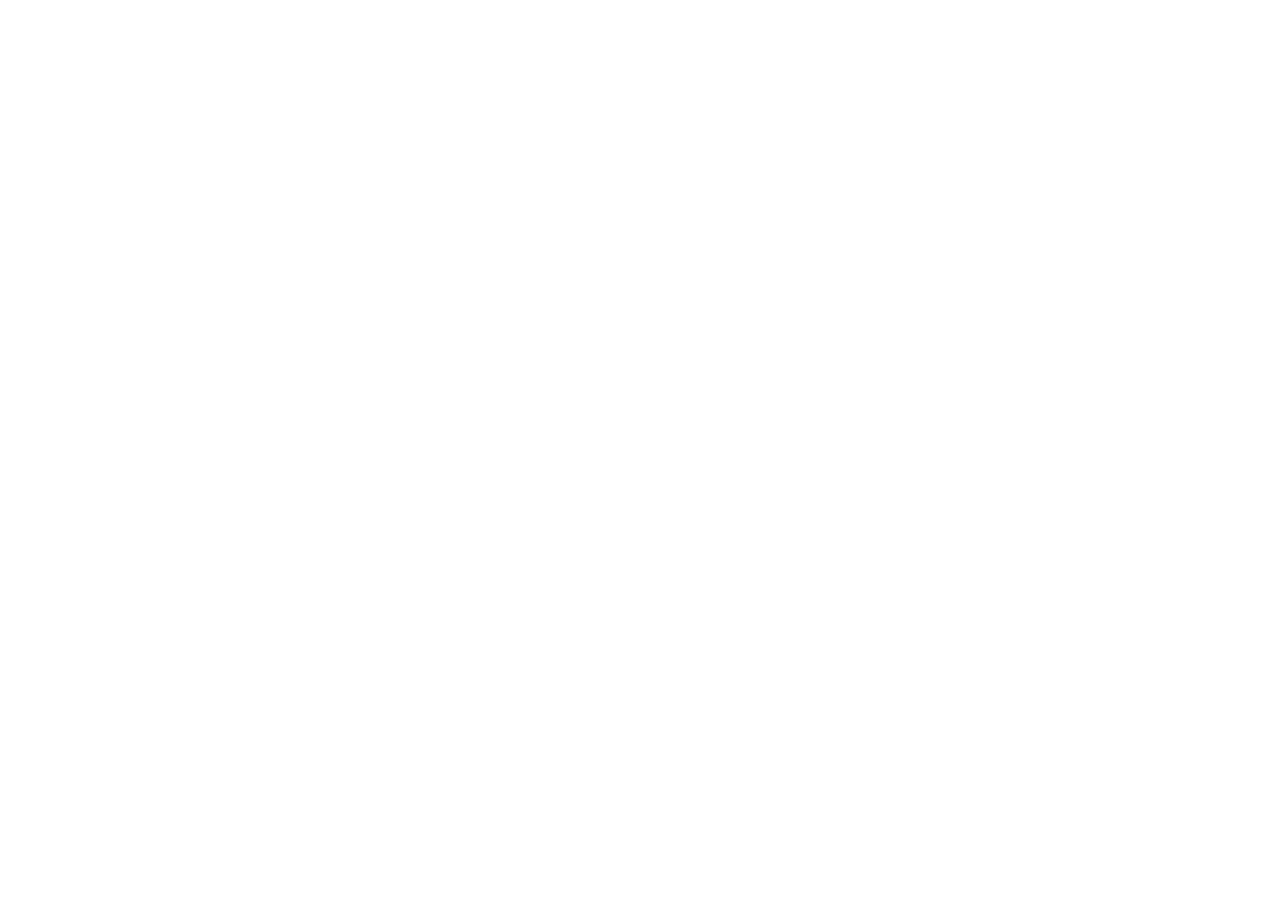
==== details.html @ 9c6e7244 "new file:   details.html" ====
<!DOCTYPE html>
<html lang="fr">
<head>
    <meta charset="UTF-8">
    <meta name="viewport" content="width=device-width, initial-scale=1.0">
    <title>cinetech</title>
</head>
<body>
    
</body>
</html>
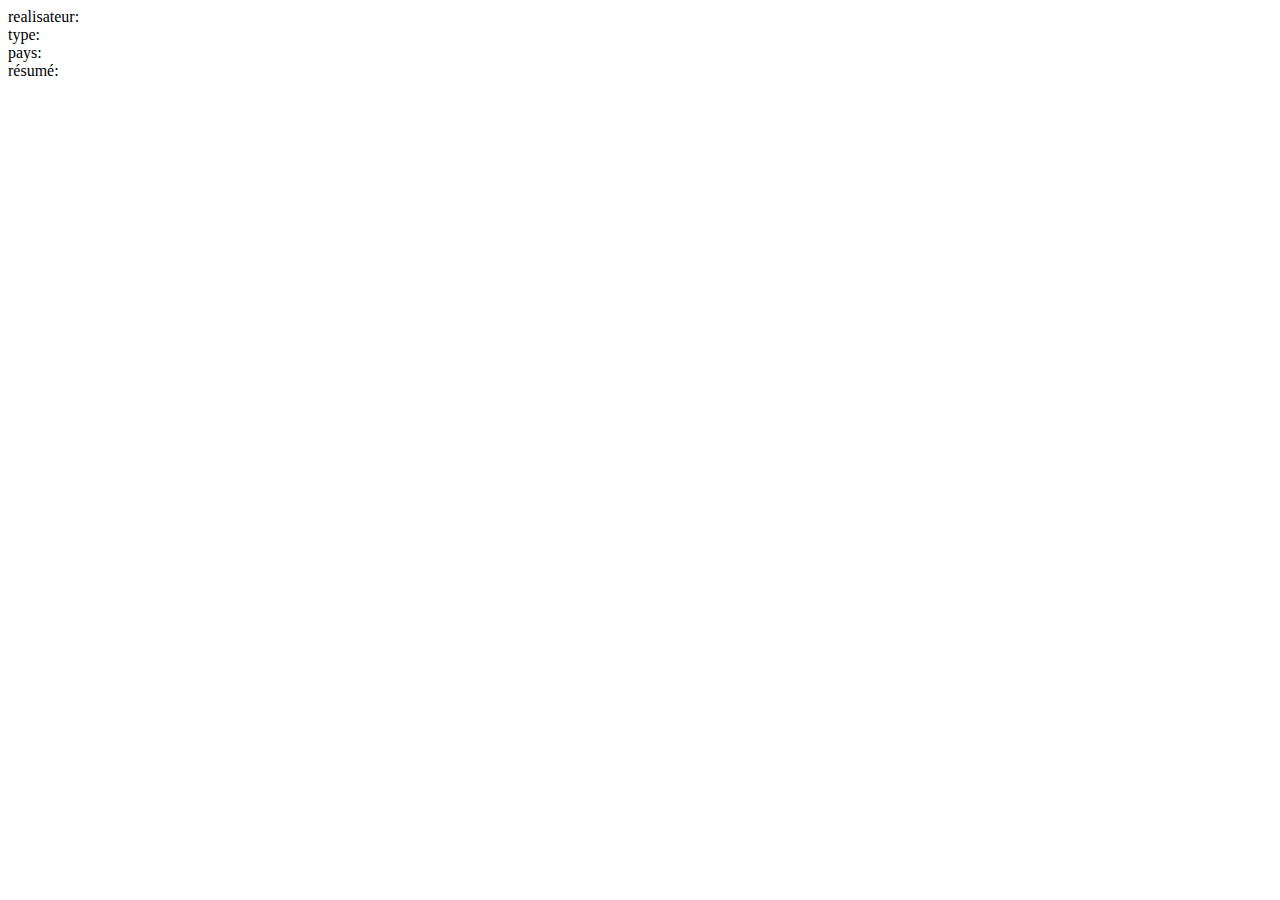
==== commit 4f005ad7: "#	new file:   detail.js #	modified:   details.html add div id realisateur, type, pays, resumé #	new " ====
--- a/details.html
+++ b/details.html
@@ -3,9 +3,21 @@
 <head>
     <meta charset="UTF-8">
     <meta name="viewport" content="width=device-width, initial-scale=1.0">
-    <title>cinetech</title>
+    <title>Détail</title>
 </head>
 <body>
-    
+<main>
+    <section class="infos">
+        <div id="realisateur">realisateur: </div>
+        <div id="type">type: </div>
+        <div id="pays">pays: </div>
+        <div id="resume">résumé: </div>
+    </section>
+
+
+   <!-- affichage des films dans la page web -->
+   <div id="films"></div>
+</main>
+<script src="script.js"></script>
 </body>
 </html>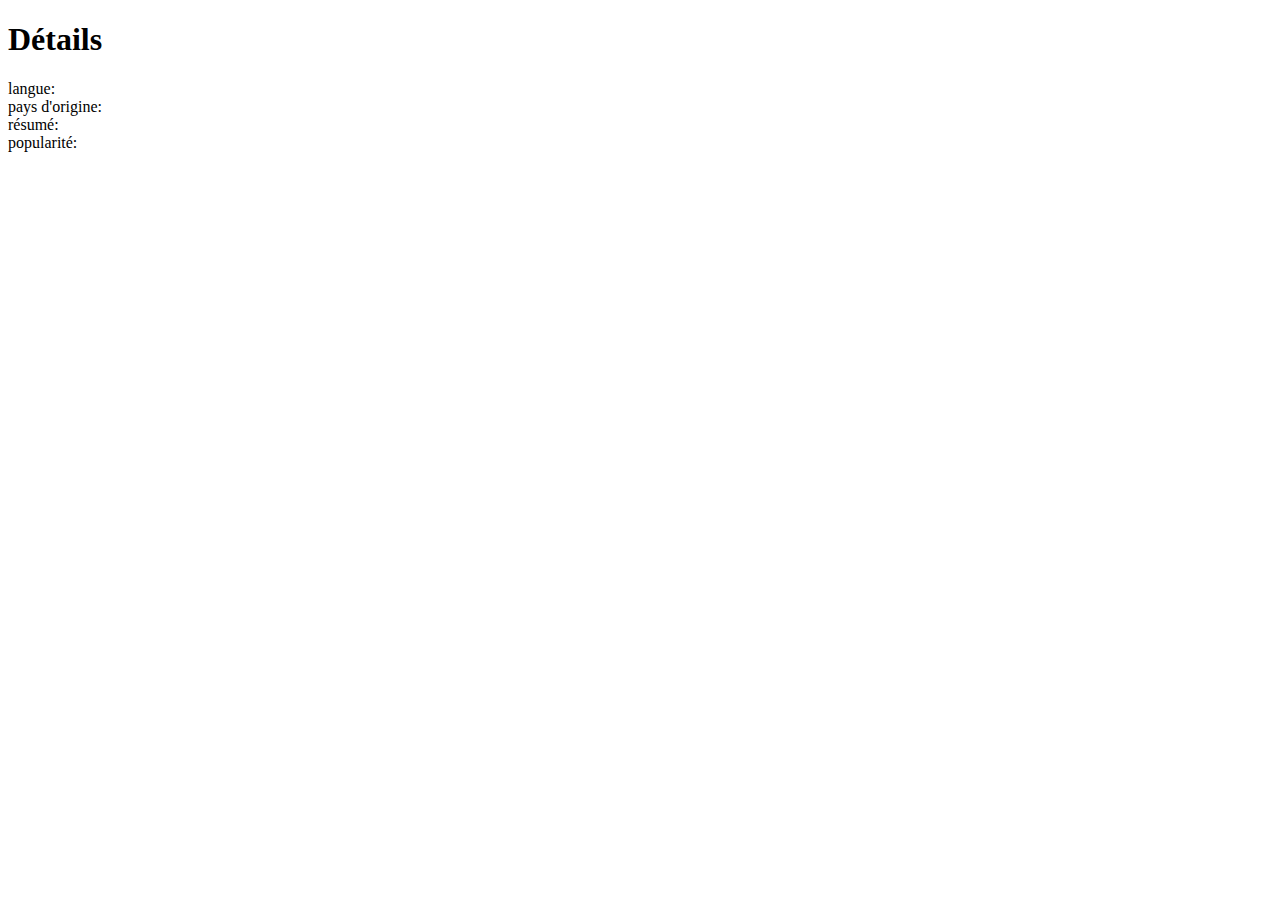
==== commit be310be4: "#	modified:   detail.js #	modified:   details.htmlajout de div popularité, et d'une class details" ====
--- a/details.html
+++ b/details.html
@@ -6,18 +6,21 @@
     <title>Détail</title>
 </head>
 <body>
-<main>
+<main>   
+    <h1>Détails</h1>
+    <!-- affichage des films dans la page web -->
+    <div id="films"></div>
     <section class="infos">
-        <div id="realisateur">realisateur: </div>
-        <div id="type">type: </div>
-        <div id="pays">pays: </div>
+        <div id="type">langue: </div>
+        <div id="pays">pays d'origine: </div>
         <div id="resume">résumé: </div>
+        <div id="popularity">popularité: </div>
+        <div class="details" id="details-${film.id}"></div> 
     </section>
 
-
-   <!-- affichage des films dans la page web -->
-   <div id="films"></div>
 </main>
 <script src="script.js"></script>
+<script src="detail.js"></script>
 </body>
-</html>+</html>
+
